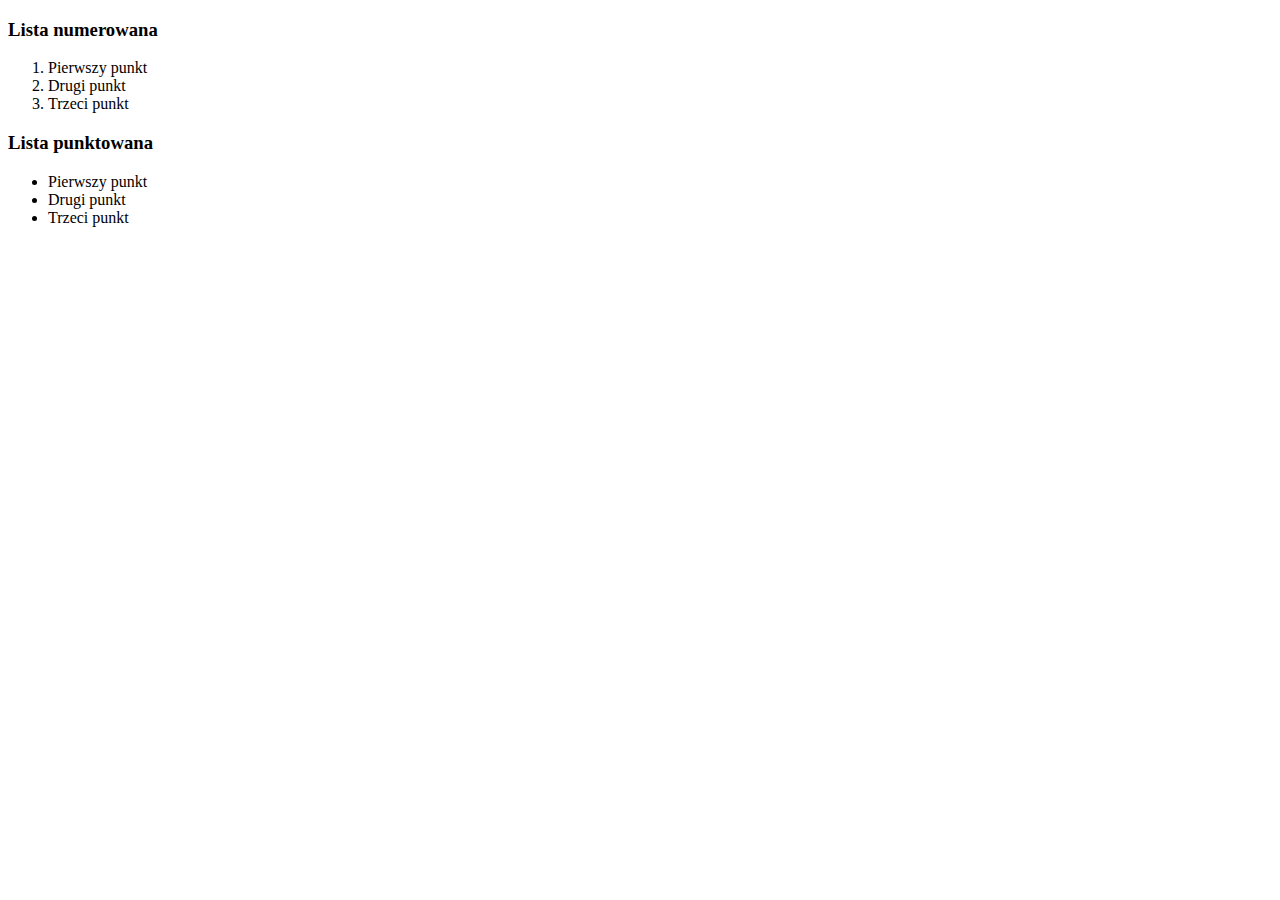
==== publick_html/listy.html @ 2e63d0b3 "tabele i listy HTML" ====
<!DOCTYPE html>
<html lang="pl">
<!--
   listy.html
-->

<head>
    <meta charset="utf-8" />
    <title>bez nazwy</title>
</head>

<body>
    <h3>Lista numerowana</h3>
    <ol>
        <li>Pierwszy punkt</li>
        <li>Drugi punkt</li>
        <li>Trzeci punkt</li>
    </ol>
    
    <h3>Lista punktowana</h3>
    <ul>
        <li>Pierwszy punkt</li>
        <li>Drugi punkt</li>
        <li>Trzeci punkt</li>
    </ul>
</body>

</html>
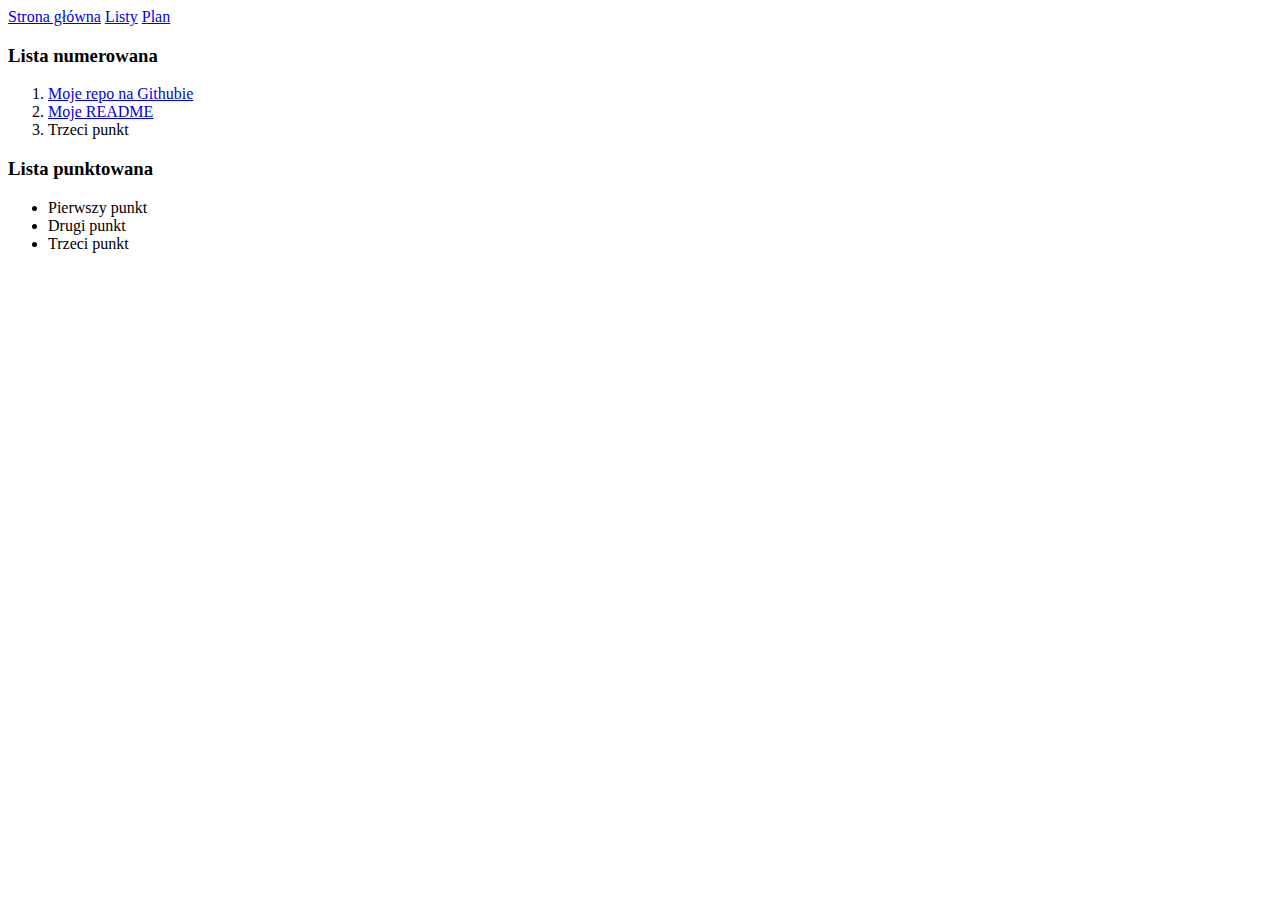
==== commit 2c7ef0af: "linki w kl1ag1" ====
--- a/publick_html/listy.html
+++ b/publick_html/listy.html
@@ -10,10 +10,15 @@
 </head>
 
 <body>
+    <div>
+        <a href="index.html">Strona główna</a>
+        <a href="listy.html">Listy</a>
+        <a href="plan.html">Plan</a>
+    </div>
     <h3>Lista numerowana</h3>
     <ol>
-        <li>Pierwszy punkt</li>
-        <li>Drugi punkt</li>
+        <li><a href="https://github.com/mateusz7">Moje repo na Githubie</a></li>
+        <li><a href="https://github.com/mateusz7/gitrepo/blob/master/README.md">Moje README</a></li>
         <li>Trzeci punkt</li>
     </ol>
     
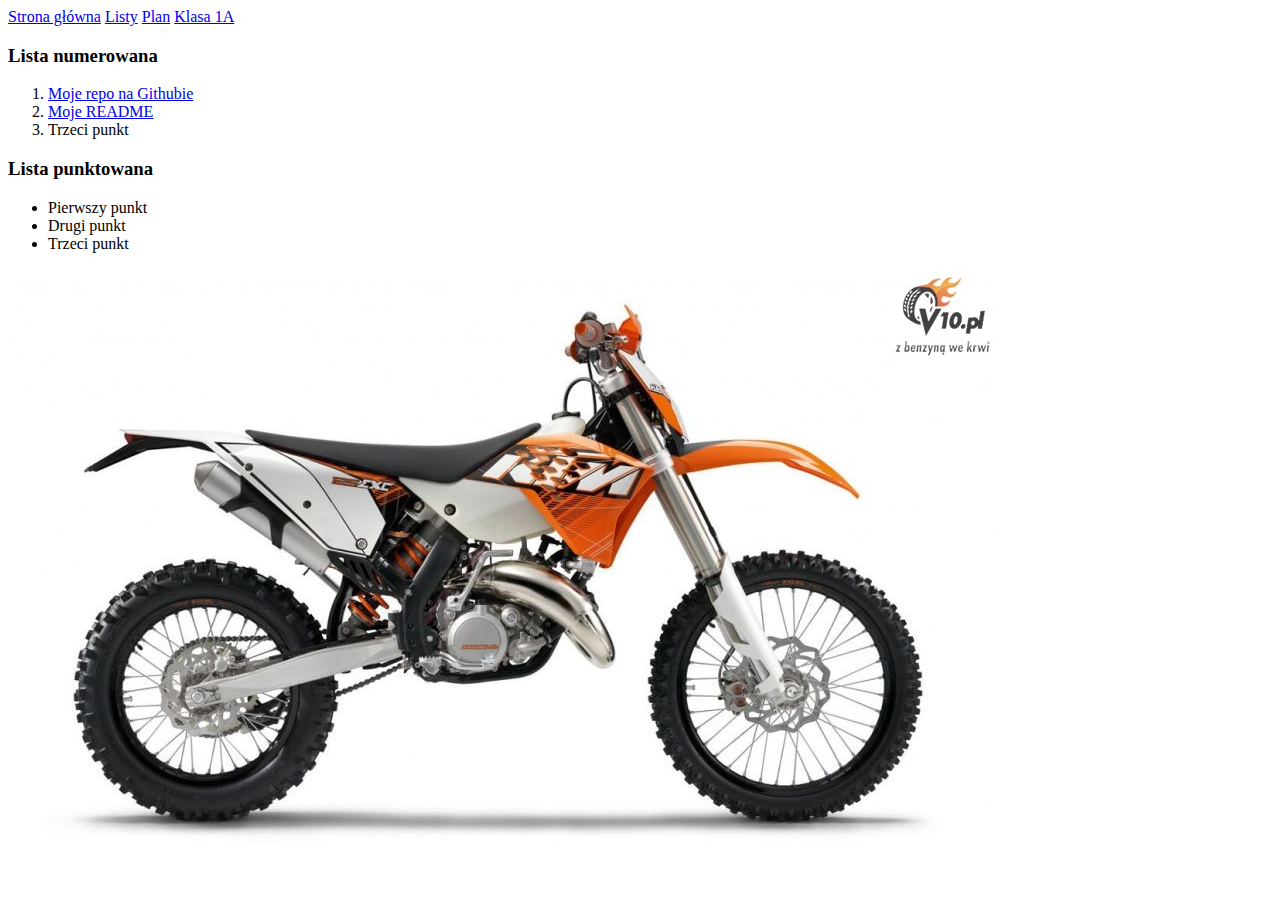
==== commit 946696fb: "obrazki i elementy blokowe" ====
--- a/publick_html/listy.html
+++ b/publick_html/listy.html
@@ -14,6 +14,7 @@
         <a href="index.html">Strona główna</a>
         <a href="listy.html">Listy</a>
         <a href="plan.html">Plan</a>
+        <a href="klasa1a.html">Klasa 1A</a>
     </div>
     <h3>Lista numerowana</h3>
     <ol>
@@ -28,6 +29,9 @@
         <li>Drugi punkt</li>
         <li>Trzeci punkt</li>
     </ul>
+    <p>
+    <img src="img/KTM.jpg"
+    </P>
 </body>
 
 </html>
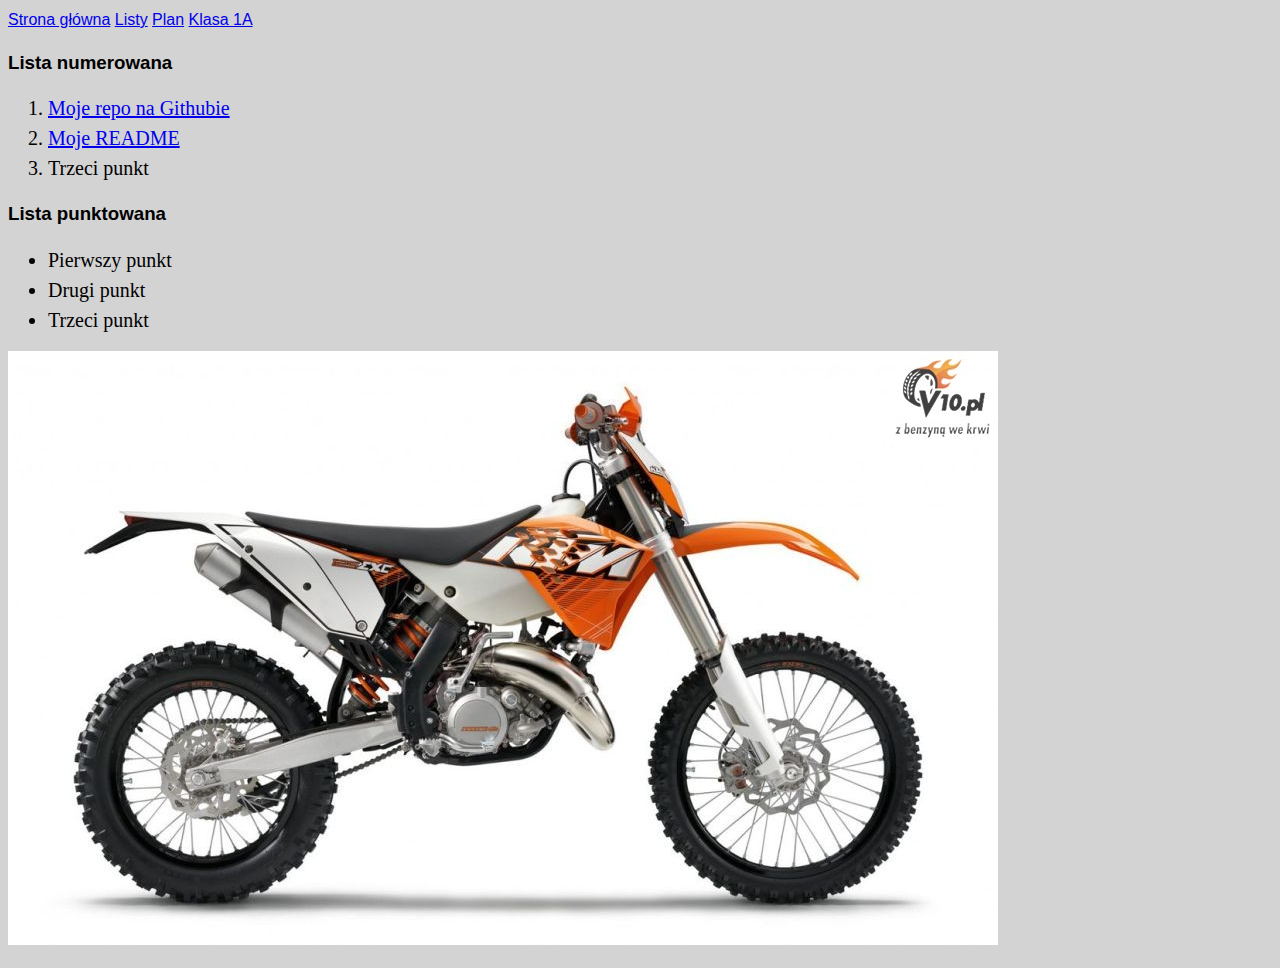
==== commit 0041671a: "wlasnosci i czcionki ss" ====
--- a/publick_html/listy.html
+++ b/publick_html/listy.html
@@ -7,6 +7,7 @@
 <head>
     <meta charset="utf-8" />
     <title>bez nazwy</title>
+    <link rel="stylesheet" type="text/css" href="css/style.css">
 </head>
 
 <body>
--- a/publick_html/css/style.css
+++ b/publick_html/css/style.css
@@ -0,0 +1,35 @@
+body {
+    font-family: arial, tahoma, verdana, serif;
+    font-size: 12pt;
+    line-height: 1.5em; 
+    background-color: lightgrey;
+}
+
+h1 {
+    font-size: 250%;
+    text-align: center; 
+}
+
+h1, h2 {
+    text-align: cener;
+}
+
+.pochylony {
+    font-style: italic; 
+}
+
+.pogrubiony {
+    font-weight: bold;
+}
+
+li{
+    font: normal 20px/30px Gabriola, serif; 
+}
+
+.tekst1 {
+    color: #FF5F00;
+}
+
+.tekst2 {
+    color: #50FF00;
+}
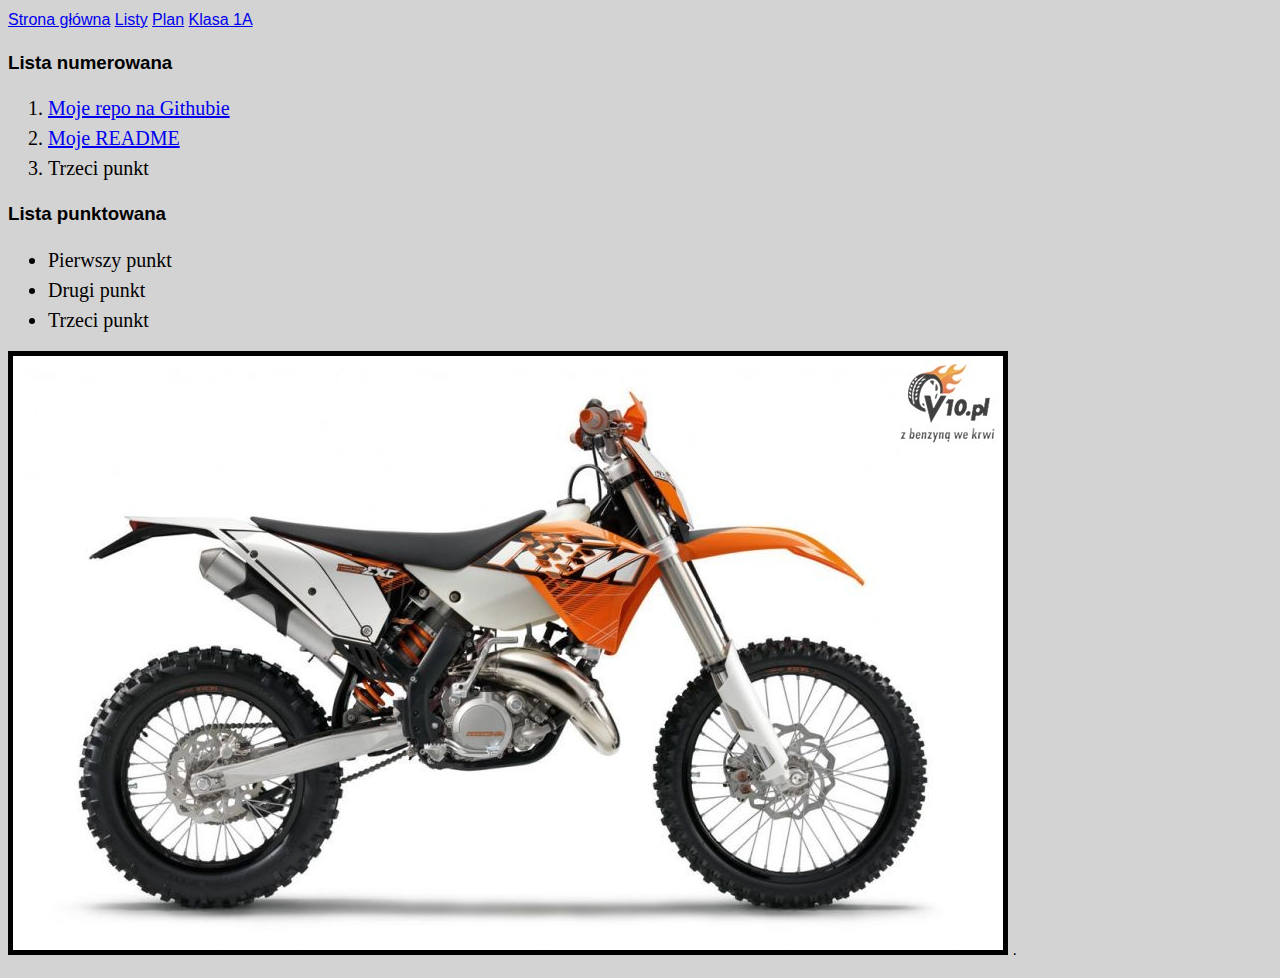
==== commit 82033218: "nwm" ====
--- a/publick_html/listy.html
+++ b/publick_html/listy.html
@@ -34,5 +34,5 @@
     <img src="img/KTM.jpg"
     </P>
 </body>
-
+.
 </html>
--- a/publick_html/css/style.css
+++ b/publick_html/css/style.css
@@ -3,6 +3,26 @@
     font-size: 12pt;
     line-height: 1.5em; 
     background-color: lightgrey;
+}
+
+#header img { border: 8px solid lime }
+  
+img { border: 5px solid black; } 
+.header img { border: 8px solid yellow }
+
+div#header{
+    border-color: purple;
+}
+
+#header {
+    padding-top: 50px;
+    border-top: 40px dashed blue;
+}
+
+.header{
+    padding: 20px;
+    border: 10px solid purple;
+    margin: 15px;
 }
 
 h1 {
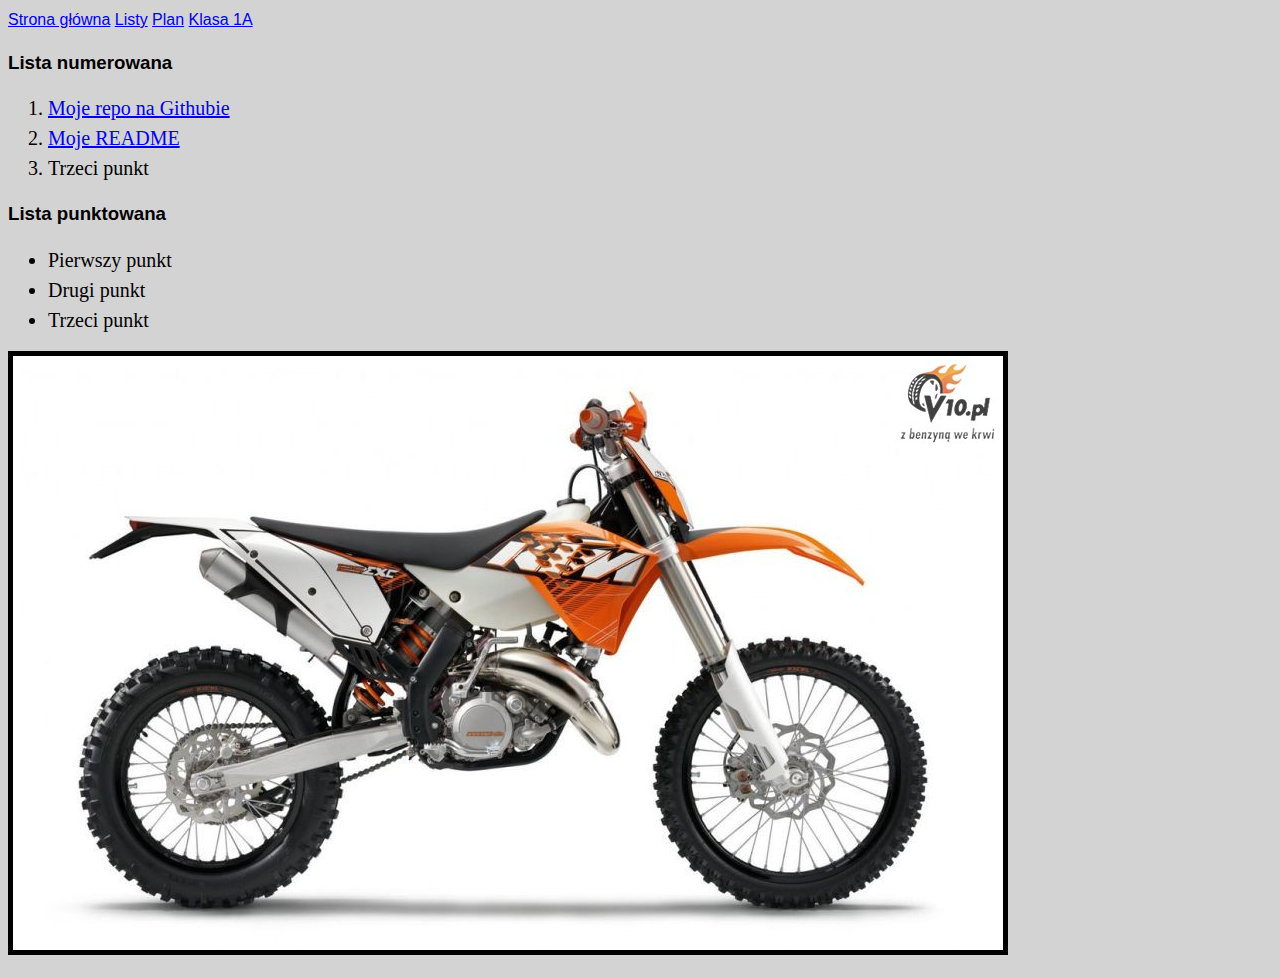
==== commit 246f0c54: "nwm" ====
--- a/publick_html/listy.html
+++ b/publick_html/listy.html
@@ -34,5 +34,5 @@
     <img src="img/KTM.jpg"
     </P>
 </body>
-.
+
 </html>
